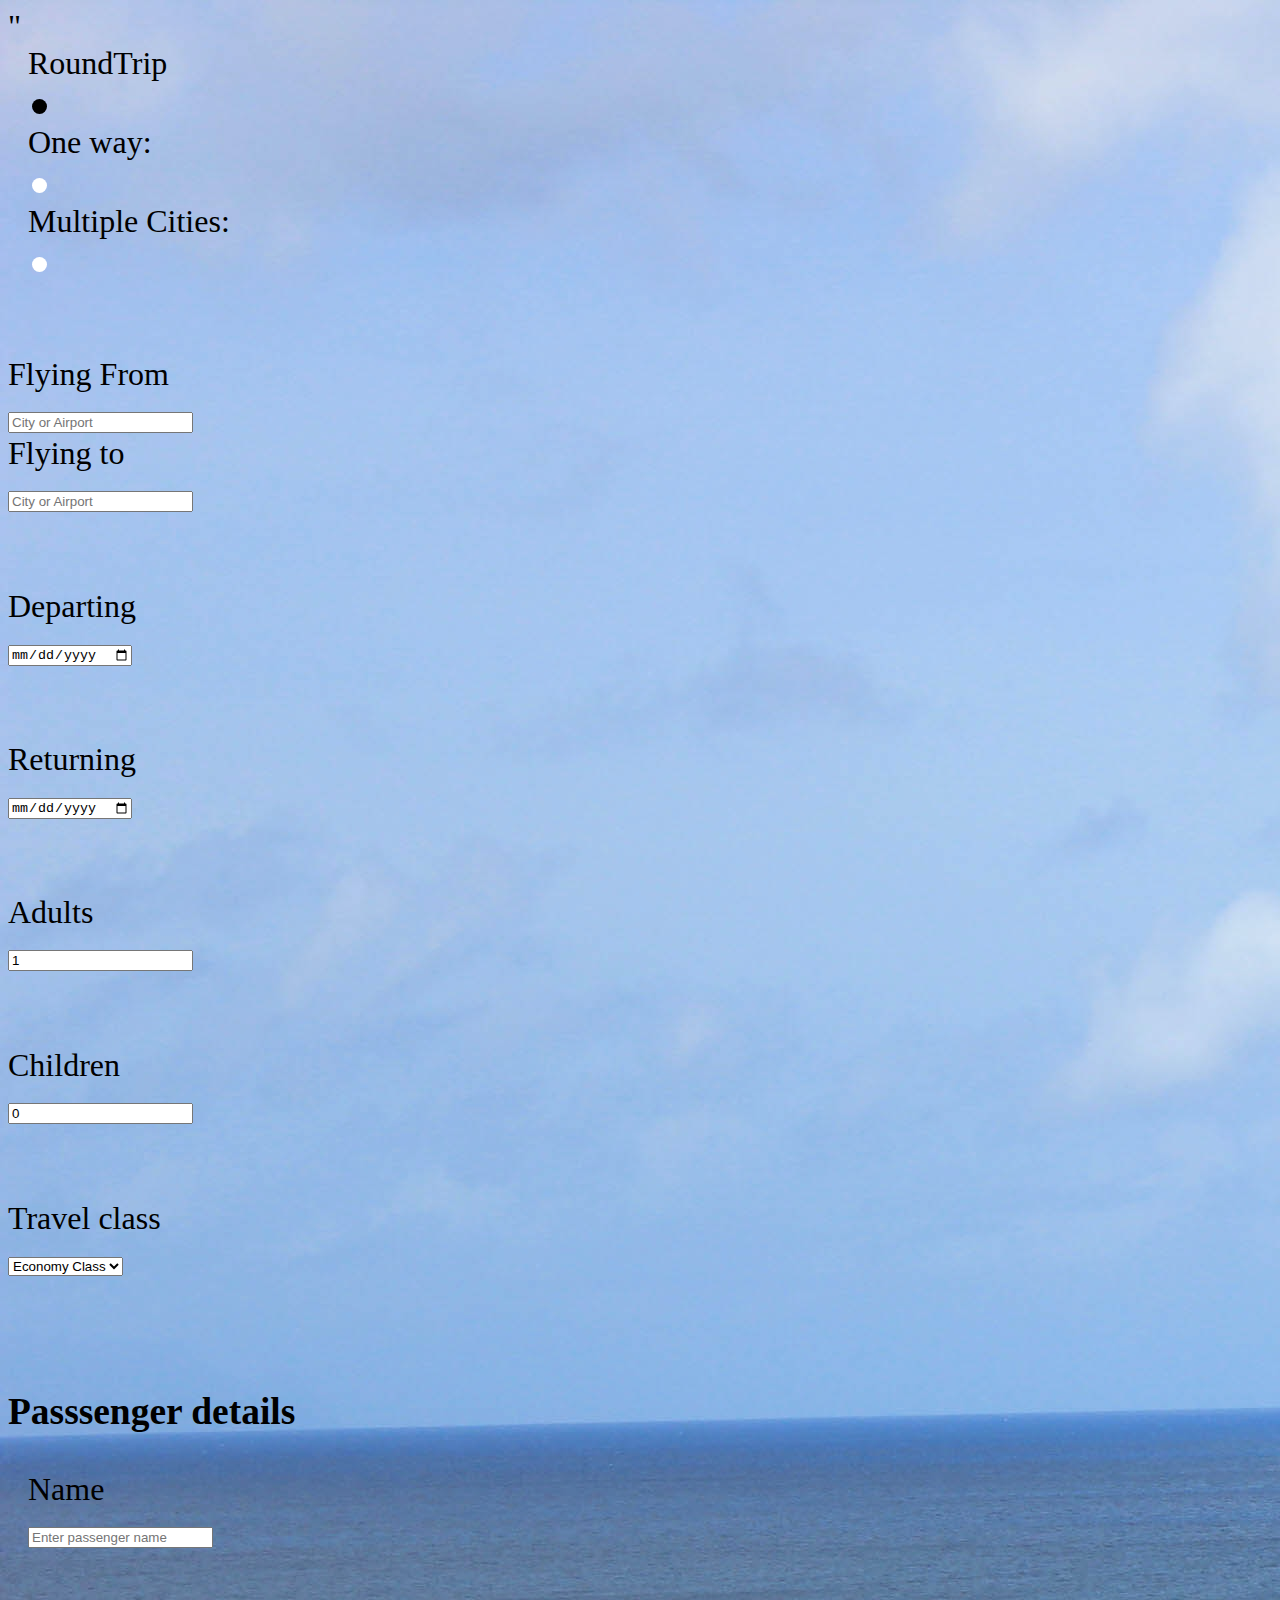
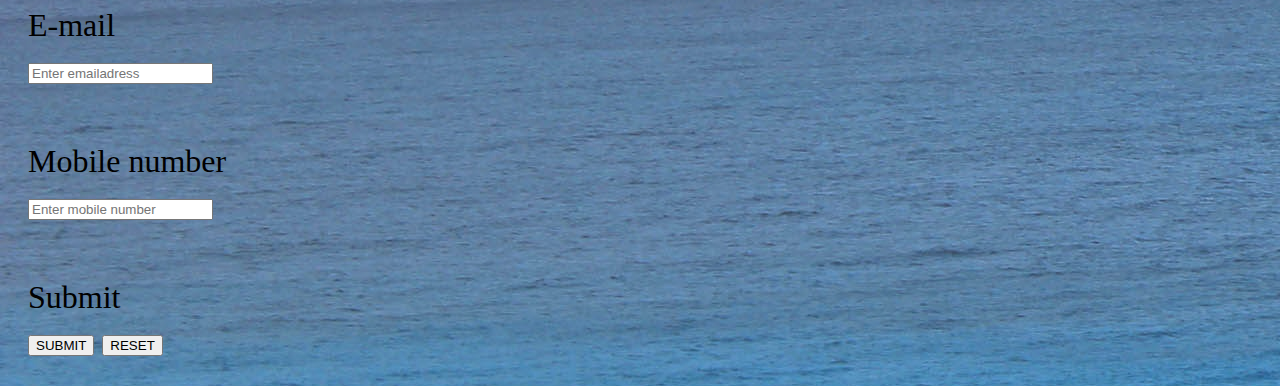
==== index.html @ 2e9fa665 "adding flight reservation" ====
<!DOCTYPE html>
<html lang="en">
<head>
    <meta charset="UTF-8">
   <meta http-equiv="X-UA-Compatible" content="IE=edge"> 
    <meta name="viewport" content="width=device-width, initial-scale=1.0">
    <title>flight booking form</title>
    <link rel="stylesheet" href="style.css">
    <!--<script src="circle-check-solid.svg"></script> -->
    
 <link rel="stylesheet" href="<link rel="stylesheet" href="https://cdn.jsdelivr.net/npm/bootstrap@5.1.3/dist/css/bootstrap.min.css" integrity="sha384-1BmE4kWBq78iYhFldvKuhfTAU6auU8tT94WrHftjDbrCEXSU1oBoqyl2QvZ6jIW3" crossorigin="anonymous">"
</head>
<body>
 <div class="booking-form box">
    
    <form action="/" method="get" id="formres" name="formres"
        <label for="resform"></label>
        <!--radio button for trip category -->
         <div class= "radio-btn">
            <label for="roundtrip">RoundTrip</label>
            
            <input type="radio" id="roundtrip" class="btn" name="check" checked="checked">

            <label for="one">One way:</label>
            <input type="radio" id="one" class="btn" name="check">

            <label for="multicity">Multiple Cities:</label>
            <input type="radio" id="multicity" class="btn" name="check">
        </div>
          <br>
          <br>
         <!--code for fields-->
         <div class="booking-form-fields">
            <label for="fromcity">Flying From</label>
            <input type ="text" aria-required="true" id="fromcity" name="fromcity" placeholder="City or Airport">
           <br>
            <label for="tocity">Flying to</label>
            <input type ="text" aria-required="true" id="tocity" placeholder="City or Airport">
            <div class="error"></div>
            
        </div>
            <br>
            <br>
            <div>
                <label for="departing">Departing</label>
                <input type="date" required id="departing" class="form-control-select-date">
                <div class="error"></div>
            </div>
            <br>
            <br>
            <div>
                <label for="returning">Returning</label>
                <input type="date"  id="returning" class="form-control-select-date">
            </div>
            <br>
            <br>
            <div>
                
                    <label for="adults">Adults</label>
                    <input type="number" required  id="adults"  value="1">
                
            </div>
            <br>
            <br>
            <div>
                <label for="children">Children</label>
                <input type="number"  id="children"  value="0">
            </div>
            <br>
            <br>
            <div>
                
                    <label for="travelclass">Travel class</label>
                    <select  aria-labelledby="travelclass"    name="travelclass" id="travelclass" type="submit">
                        <option value="1" selected>Economy Class</option>
                        <option value="2">Buisness Class</option>
                    </select>
            </div>
                <br>
                <br>

            <h3>Passsenger details</h3>
            <div class="input-grp">
                <label>Name</label>
                <input type ="text" id="pname" value=""   placeholder="Enter passenger name" onkeyup="validateName()" >
                <span id="nameerror"></span>
            </div>
               <br><br>
            <div class="input-grp">
                <label for="emailid">E-mail</label>
                <input type ="email" id="emailid" name="emailid"  placeholder="Enter emailadress">
                <span id="emailiderror"></span>
            </div>
                <br><br>
            <div class="input-grp">
                <label>Mobile number</label>
                <input id="mobilenumber" type="pattern=[0-9]{3}-[0-9]{2}-[0-9]{3}"   placeholder="Enter mobile number" onkeyup="validateName()">
                <span id="mobileerror"></span>
            </div>
                <br>
                 <br>
             

            <div class="input-grp">
                <label for="btn">Submit</label>
                <input type="submit" id="btn" value="SUBMIT"/>
                <span id="submiterror"></span>
                <input type="reset" value="RESET"/>
            </div>

            
        </form>
 </div>
 <script src="script.js" defer></script> 
</body>

</html>
---- style.css ----
body{
    
    background-image: url("images/flightpic1.jpg");
    background-blend-mode lighting-color ;
    background-image: -moz-repeating-radial-gradient();
    font-size:xx-large;
    font-weight: 300;
     
}
.booking-form box{
    

}
formres{
   display:inline-block;
   
   justify-content: space-evenly;
}
    
    

label {
display: block;
margin-bottom: 5px;
}
.radio-btn{
    margin:0 20px;
}
.radio-btn .btn::after
{
    content: '';
    height: 15px;
    width: 15px;
    top: -2px;
    left: -1px;
    background-color: rgb(255, 255, 255);
    position: relative;
    display: inline-block;
    border: 3 px saddlebrown;
    visibility: visible;
    border-radius:50%;
    margin-right: 5px;
}
.radio-btn .btn:checked::after
{
    content: '';
    background-color: #000;
    transition: 0.5s;
}
.radio-btn span{
    color:beige;
    margin-right: 5px;
    font-size:20 px;
}
.input-grp{

    padding: 0 20px 20px;
    

}
input-grp::placeholder{
    color: grey;
    font-size: 1.2rem;
    flex-basis: 100%;
    width: calc(100% -2px);
    padding: 0.25rem 1rem;
}
.input-grp{
    width: 151 px;
    display: inline-block;
}
.form-control{
    font-size:  12px;
    color:rgb(30, 1, 1);
    background-origin: padding-box;
}
.select-date::-webkit-inner-spin-button,
.select-date::-webkit-outer-spin-button{
    -webkit-appearance: none;
    margin: 0;
}
.select-date.select-date::-webkit-calendar-picker-indicator{
    background: white;
}
.btn {
    min width:768px;
    
    
    border: 1px;
    background:yellow;
    color:black;
    font-size: 1.125rem;
    padding-block-end: calc(26px - 0.75rem);
    padding-block-start: calc(26px - 0.75rem);
    

}
.btn :hover{
    background: green;
    color: rgb(0, 0, 0);
    transition:0.5s
}

.input-grp span{
    position: absolute;
    bottom: 12px;
    right: 17px;
    font-size: 14px ;
    color: red;
    font-family: Roboto,Arial,sans-serif;
        font-weight: 400;
    letter-spacing: .2px;
    line-height: 20px;
}
#submit-error{
    color: red;
}
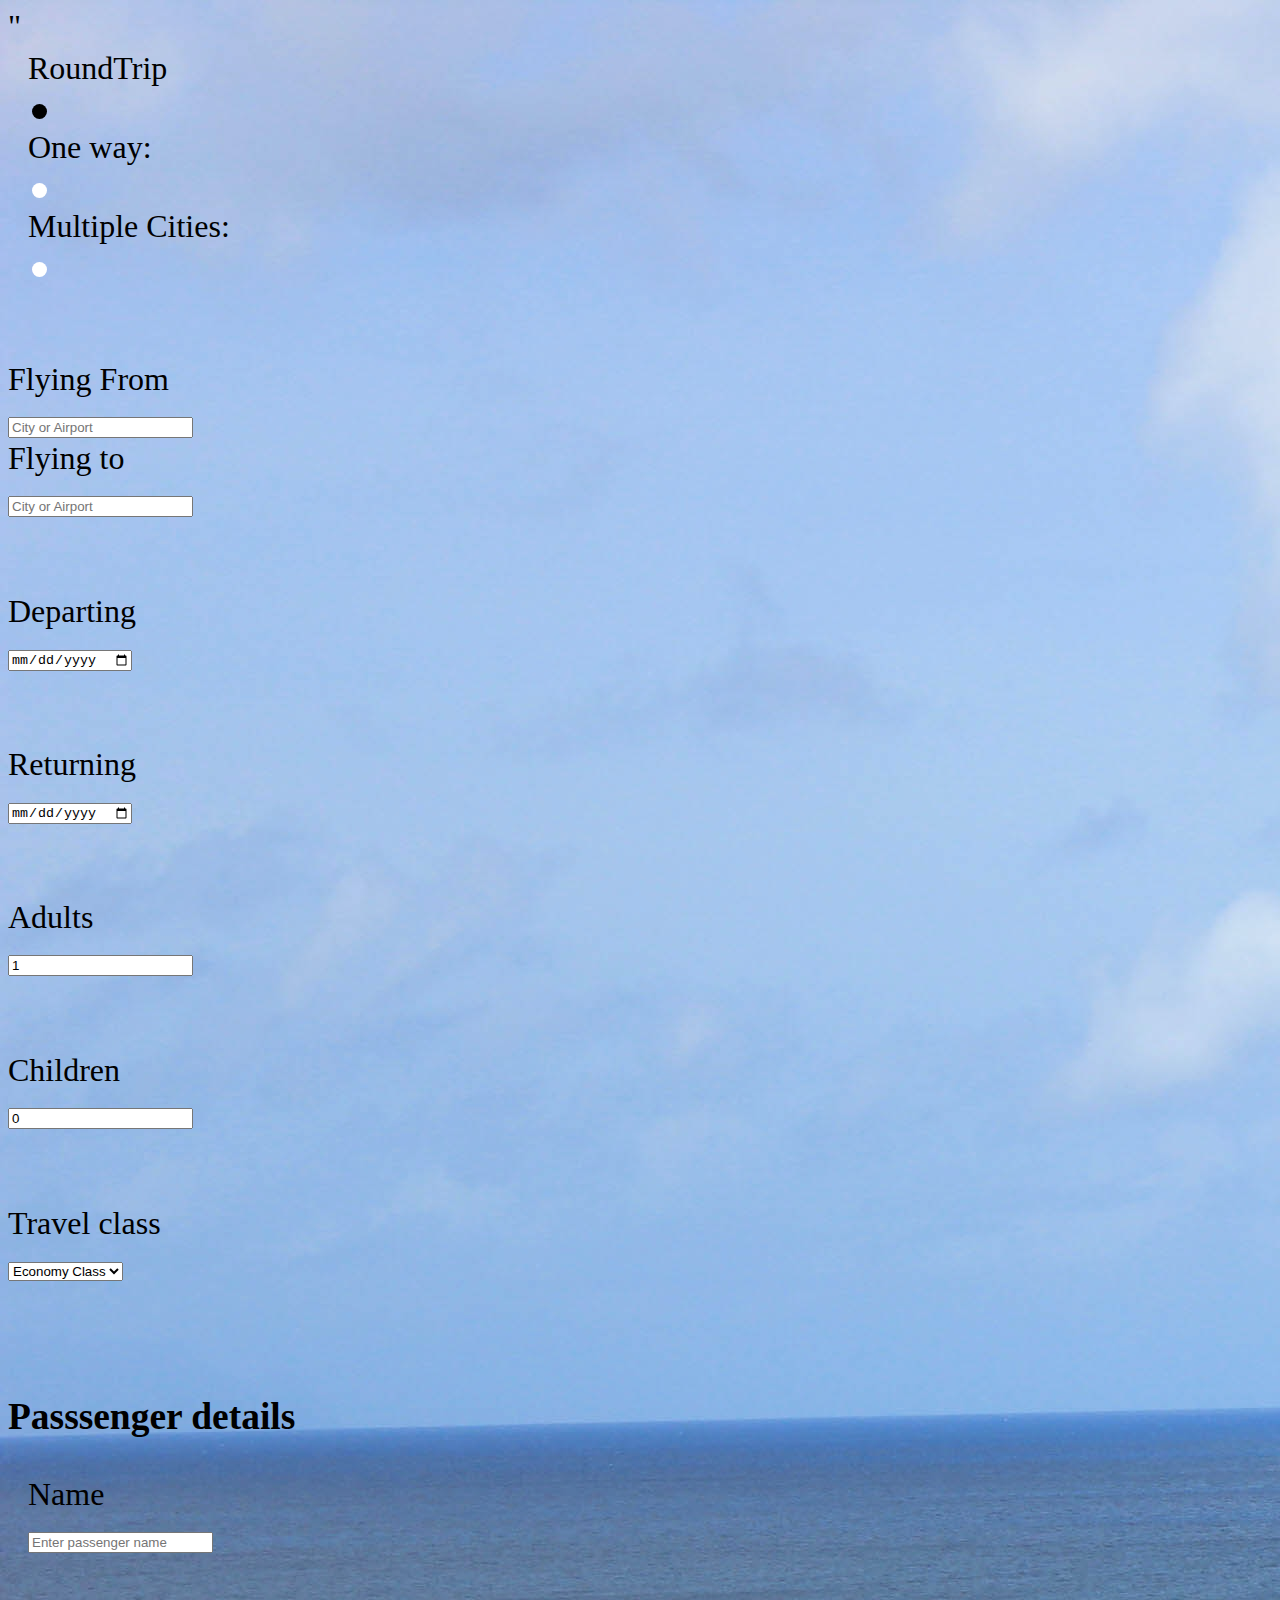
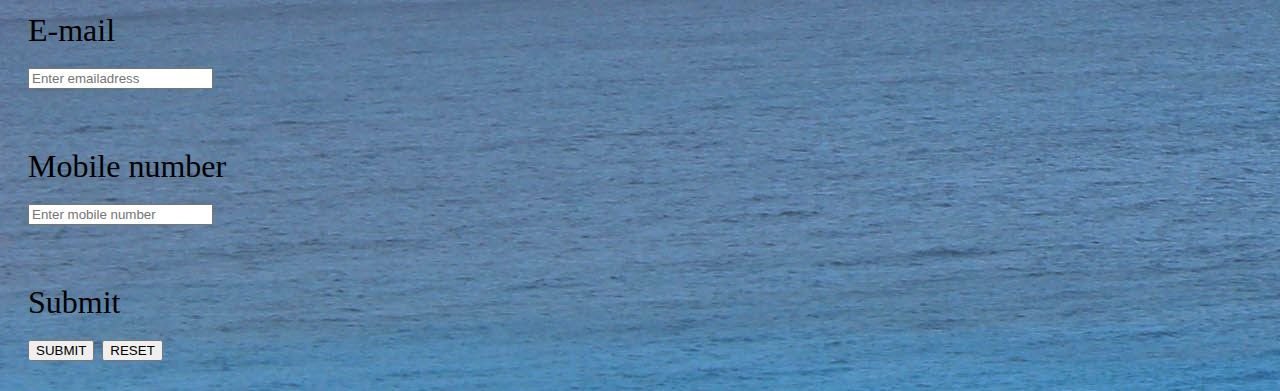
==== commit 7ffdb31d: "Update index.html" ====
--- a/index.html
+++ b/index.html
@@ -1,117 +1,117 @@
-<!DOCTYPE html>
-<html lang="en">
-<head>
-    <meta charset="UTF-8">
-   <meta http-equiv="X-UA-Compatible" content="IE=edge"> 
-    <meta name="viewport" content="width=device-width, initial-scale=1.0">
-    <title>flight booking form</title>
-    <link rel="stylesheet" href="style.css">
-    <!--<script src="circle-check-solid.svg"></script> -->
-    
- <link rel="stylesheet" href="<link rel="stylesheet" href="https://cdn.jsdelivr.net/npm/bootstrap@5.1.3/dist/css/bootstrap.min.css" integrity="sha384-1BmE4kWBq78iYhFldvKuhfTAU6auU8tT94WrHftjDbrCEXSU1oBoqyl2QvZ6jIW3" crossorigin="anonymous">"
-</head>
-<body>
- <div class="booking-form box">
-    
-    <form action="/" method="get" id="formres" name="formres"
-        <label for="resform"></label>
-        <!--radio button for trip category -->
-         <div class= "radio-btn">
-            <label for="roundtrip">RoundTrip</label>
-            
-            <input type="radio" id="roundtrip" class="btn" name="check" checked="checked">
-
-            <label for="one">One way:</label>
-            <input type="radio" id="one" class="btn" name="check">
-
-            <label for="multicity">Multiple Cities:</label>
-            <input type="radio" id="multicity" class="btn" name="check">
-        </div>
-          <br>
-          <br>
-         <!--code for fields-->
-         <div class="booking-form-fields">
-            <label for="fromcity">Flying From</label>
-            <input type ="text" aria-required="true" id="fromcity" name="fromcity" placeholder="City or Airport">
-           <br>
-            <label for="tocity">Flying to</label>
-            <input type ="text" aria-required="true" id="tocity" placeholder="City or Airport">
-            <div class="error"></div>
-            
-        </div>
-            <br>
-            <br>
-            <div>
-                <label for="departing">Departing</label>
-                <input type="date" required id="departing" class="form-control-select-date">
-                <div class="error"></div>
-            </div>
-            <br>
-            <br>
-            <div>
-                <label for="returning">Returning</label>
-                <input type="date"  id="returning" class="form-control-select-date">
-            </div>
-            <br>
-            <br>
-            <div>
-                
-                    <label for="adults">Adults</label>
-                    <input type="number" required  id="adults"  value="1">
-                
-            </div>
-            <br>
-            <br>
-            <div>
-                <label for="children">Children</label>
-                <input type="number"  id="children"  value="0">
-            </div>
-            <br>
-            <br>
-            <div>
-                
-                    <label for="travelclass">Travel class</label>
-                    <select  aria-labelledby="travelclass"    name="travelclass" id="travelclass" type="submit">
-                        <option value="1" selected>Economy Class</option>
-                        <option value="2">Buisness Class</option>
-                    </select>
-            </div>
-                <br>
-                <br>
-
-            <h3>Passsenger details</h3>
-            <div class="input-grp">
-                <label>Name</label>
-                <input type ="text" id="pname" value=""   placeholder="Enter passenger name" onkeyup="validateName()" >
-                <span id="nameerror"></span>
-            </div>
-               <br><br>
-            <div class="input-grp">
-                <label for="emailid">E-mail</label>
-                <input type ="email" id="emailid" name="emailid"  placeholder="Enter emailadress">
-                <span id="emailiderror"></span>
-            </div>
-                <br><br>
-            <div class="input-grp">
-                <label>Mobile number</label>
-                <input id="mobilenumber" type="pattern=[0-9]{3}-[0-9]{2}-[0-9]{3}"   placeholder="Enter mobile number" onkeyup="validateName()">
-                <span id="mobileerror"></span>
-            </div>
-                <br>
-                 <br>
-             
-
-            <div class="input-grp">
-                <label for="btn">Submit</label>
-                <input type="submit" id="btn" value="SUBMIT"/>
-                <span id="submiterror"></span>
-                <input type="reset" value="RESET"/>
-            </div>
-
-            
-        </form>
- </div>
- <script src="script.js" defer></script> 
-</body>
-
-</html>+<!DOCTYPE html>
+<html lang="en">
+<head>
+    <meta charset="UTF-8">
+   <meta http-equiv="X-UA-Compatible" content="IE=edge"> 
+    <meta name="viewport" content="width=device-width, initial-scale=1.0">
+    <title>flight booking form</title>
+    <link rel="stylesheet" href="style.css">
+    <!--<script src="circle-check-solid.svg"></script> -->
+    
+ <link rel="stylesheet" href="<link rel="sgtylesheet" href="https://cdn.jsdelivr.net/npm/bootstrap@5.1.3/dist/css/bootstrap.min.css" integrity="sha384-1BmE4kWBq78iYhFldvKuhfTAU6auU8tT94WrHftjDbrCEXSU1oBoqyl2QvZ6jIW3" crossorigin="anonymous">"
+</head>
+<body>
+ <div class="booking-form box">
+    
+    <form action="/" method="get" id="formres" name="formres">
+        <label for="resform"></label>
+        <!--radio button for trip category -->
+         <div class= "radio-btn">
+            <label for="roundtrip">RoundTrip</label>
+            
+            <input type="radio" id="roundtrip" class="btn" name="check" checked="checked">
+
+            <label for="one">One way:</label>
+            <input type="radio" id="one" class="btn" name="check">
+
+            <label for="multicity">Multiple Cities:</label>
+            <input type="radio" id="multicity" class="btn" name="check">
+        </div>
+          <br>
+          <br>
+         <!--code for fields-->
+         <div class="booking-form-fields">
+            <label for="fromcity">Flying From</label>
+            <input type ="text" aria-required="true" id="fromcity" name="fromcity" placeholder="City or Airport">
+           <br>
+            <label for="tocity">Flying to</label>
+            <input type ="text" aria-required="true" id="tocity" placeholder="City or Airport">
+            <div class="error"></div>
+            
+        </div>
+            <br>
+            <br>
+            <div>
+                <label for="departing">Departing</label>
+                <input type="date" required id="departing" class="form-control-select-date">
+                <div class="error"></div>
+            </div>
+            <br>
+            <br>
+            <div>
+                <label for="returning">Returning</label>
+                <input type="date"  id="returning" class="form-control-select-date">
+            </div>
+            <br>
+            <br>
+            <div>
+                
+                    <label for="adults">Adults</label>
+                    <input type="number" required  id="adults"  value="1">
+                
+            </div>
+            <br>
+            <br>
+            <div>
+                <label for="children">Children</label>
+                <input type="number"  id="children"  value="0">
+            </div>
+            <br>
+            <br>
+            <div>
+                
+                    <label for="travelclass">Travel class</label>
+                    <select  aria-labelledby="travelclass"    name="travelclass" id="travelclass" type="submit">
+                        <option value="1" selected>Economy Class</option>
+                        <option value="2">Buisness Class</option>
+                    </select>
+            </div>
+                <br>
+                <br>
+
+            <h3>Passsenger details</h3>
+            <div class="input-grp">
+                <label>Name</label>
+                <input type ="text" id="pname" value=""   placeholder="Enter passenger name" onkeyup="validateName()" >
+                <span id="nameerror"></span>
+            </div>
+               <br><br>
+            <div class="input-grp">
+                <label for="emailid">E-mail</label>
+                <input type ="email" id="emailid" name="emailid"  placeholder="Enter emailadress">
+                <span id="emailiderror"></span>
+            </div>
+                <br><br>
+            <div class="input-grp">
+                <label>Mobile number</label>
+                <input id="mobilenumber" type="pattern=[0-9]{3}-[0-9]{2}-[0-9]{3}"   placeholder="Enter mobile number" onkeyup="validateName()">
+                <span id="mobileerror"></span>
+            </div>
+                <br>
+                 <br>
+             
+
+            <div class="input-grp">
+                <label for="btn">Submit</label>
+                <input type="submit" id="btn" value="SUBMIT"/>
+                <span id="submiterror"></span>
+                <input type="reset" value="RESET"/>
+            </div>
+
+            
+        </form>
+ </div>
+ <script src="script.js" defer></script> 
+</body>
+
+</html>
--- a/style.css
+++ b/style.css
@@ -1,120 +1,120 @@
-body{
-    
-    background-image: url("images/flightpic1.jpg");
-    background-blend-mode lighting-color ;
-    background-image: -moz-repeating-radial-gradient();
-    font-size:xx-large;
-    font-weight: 300;
-     
-}
-.booking-form box{
-    
-
-}
-formres{
-   display:inline-block;
-   
-   justify-content: space-evenly;
-}
-    
-    
-
-label {
-display: block;
-margin-bottom: 5px;
-}
-.radio-btn{
-    margin:0 20px;
-}
-.radio-btn .btn::after
-{
-    content: '';
-    height: 15px;
-    width: 15px;
-    top: -2px;
-    left: -1px;
-    background-color: rgb(255, 255, 255);
-    position: relative;
-    display: inline-block;
-    border: 3 px saddlebrown;
-    visibility: visible;
-    border-radius:50%;
-    margin-right: 5px;
-}
-.radio-btn .btn:checked::after
-{
-    content: '';
-    background-color: #000;
-    transition: 0.5s;
-}
-.radio-btn span{
-    color:beige;
-    margin-right: 5px;
-    font-size:20 px;
-}
-.input-grp{
-
-    padding: 0 20px 20px;
-    
-
-}
-input-grp::placeholder{
-    color: grey;
-    font-size: 1.2rem;
-    flex-basis: 100%;
-    width: calc(100% -2px);
-    padding: 0.25rem 1rem;
-}
-.input-grp{
-    width: 151 px;
-    display: inline-block;
-}
-.form-control{
-    font-size:  12px;
-    color:rgb(30, 1, 1);
-    background-origin: padding-box;
-}
-.select-date::-webkit-inner-spin-button,
-.select-date::-webkit-outer-spin-button{
-    -webkit-appearance: none;
-    margin: 0;
-}
-.select-date.select-date::-webkit-calendar-picker-indicator{
-    background: white;
-}
-.btn {
-    min width:768px;
-    
-    
-    border: 1px;
-    background:yellow;
-    color:black;
-    font-size: 1.125rem;
-    padding-block-end: calc(26px - 0.75rem);
-    padding-block-start: calc(26px - 0.75rem);
-    
-
-}
-.btn :hover{
-    background: green;
-    color: rgb(0, 0, 0);
-    transition:0.5s
-}
-
-.input-grp span{
-    position: absolute;
-    bottom: 12px;
-    right: 17px;
-    font-size: 14px ;
-    color: red;
-    font-family: Roboto,Arial,sans-serif;
-        font-weight: 400;
-    letter-spacing: .2px;
-    line-height: 20px;
-}
-#submit-error{
-    color: red;
-}
-
-
-
+body{
+    
+    background-image: url("images/flightpic1.jpg");
+    background-blend-mode lighting-color ;
+    background-image: -moz-repeating-radial-gradient();
+    font-size:xx-large;
+    font-weight: 300;
+     
+}
+.booking-form box{
+    
+
+}
+formres{
+   display:inline-block;
+   
+   justify-content: space-evenly;
+}
+    
+    
+
+label {
+display: block;
+margin-bottom: 5px;
+}
+.radio-btn{
+    margin:0 20px;
+}
+.radio-btn .btn::after
+{
+    content: '';
+    height: 15px;
+    width: 15px;
+    top: -2px;
+    left: -1px;
+    background-color: rgb(255, 255, 255);
+    position: relative;
+    display: inline-block;
+    border: 3 px saddlebrown;
+    visibility: visible;
+    border-radius:50%;
+    margin-right: 5px;
+}
+.radio-btn .btn:checked::after
+{
+    content: '';
+    background-color: #000;
+    transition: 0.5s;
+}
+.radio-btn span{
+    color:beige;
+    margin-right: 5px;
+    font-size:20 px;
+}
+.input-grp{
+
+    padding: 0 20px 20px;
+    
+
+}
+input-grp::placeholder{
+    color: grey;
+    font-size: 1.2rem;
+    flex-basis: 100%;
+    width: calc(100% -2px);
+    padding: 0.25rem 1rem;
+}
+.input-grp{
+    width: 151 px;
+    display: inline-block;
+}
+.form-control{
+    font-size:  12px;
+    color:rgb(30, 1, 1);
+    background-origin: padding-box;
+}
+.select-date::-webkit-inner-spin-button,
+.select-date::-webkit-outer-spin-button{
+    -webkit-appearance: none;
+    margin: 0;
+}
+.select-date.select-date::-webkit-calendar-picker-indicator{
+    background: white;
+}
+.btn {
+    min width:768px;
+    
+    
+    border: 1px;
+    background:yellow;
+    color:black;
+    font-size: 1.125rem;
+    padding-block-end: calc(26px - 0.75rem);
+    padding-block-start: calc(26px - 0.75rem);
+    
+
+}
+.btn :hover{
+    background: green;
+    color: rgb(0, 0, 0);
+    transition:0.5s
+}
+
+.input-grp span{
+    position: absolute;
+    bottom: 12px;
+    right: 17px;
+    font-size: 14px ;
+    color: red;
+    font-family: Roboto,Arial,sans-serif;
+        font-weight: 400;
+    letter-spacing: .2px;
+    line-height: 20px;
+}
+#submit-error{
+    color: red;
+}
+
+
+
